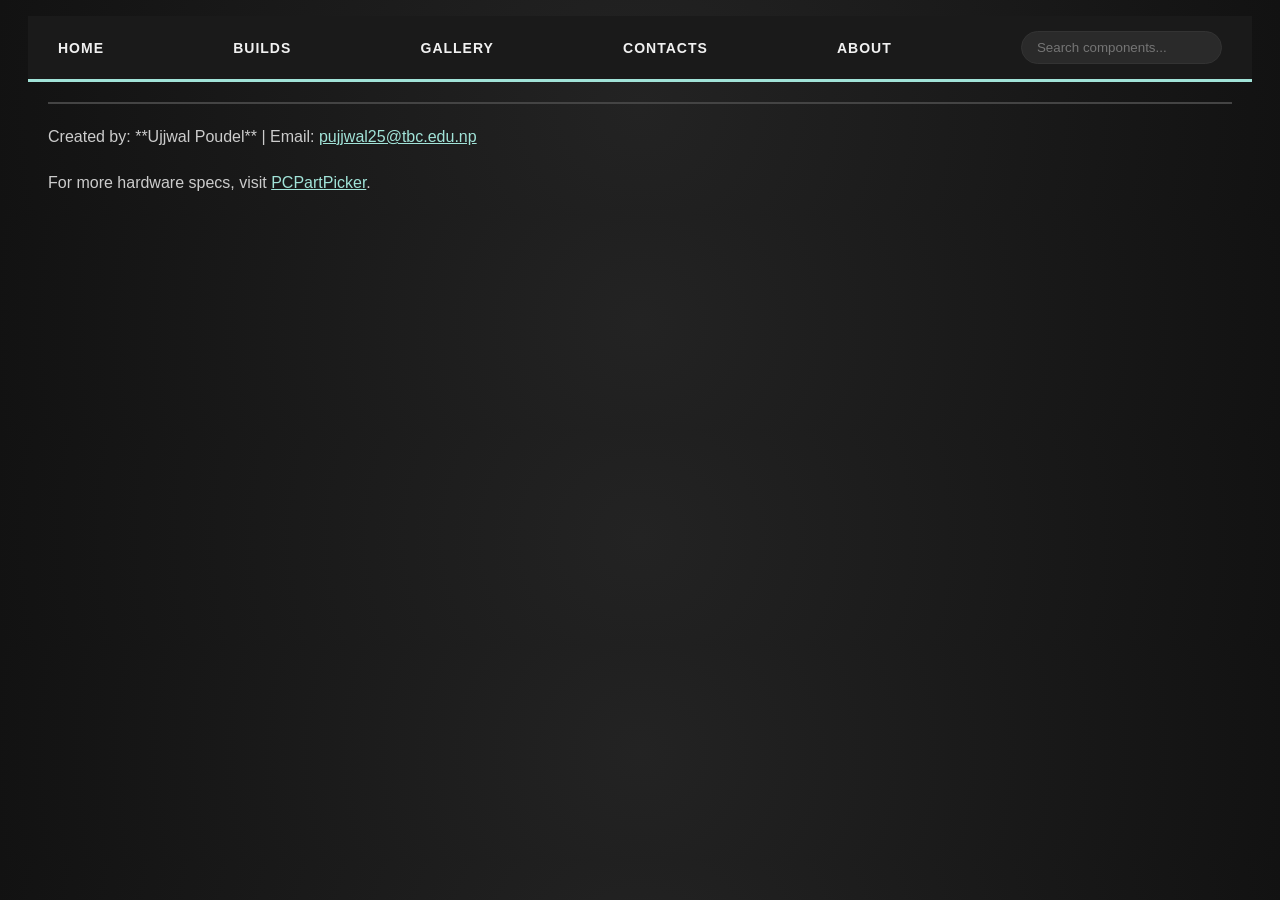
==== about.html @ 4521c105 "Table Made in builds.html | Footers added along all pages" ====
<!DOCTYPE html>
<html lang="en">
<head>
    <meta charset="UTF-8">
    <meta name="viewport" content="width=device-width, initial-scale=1.0">
    <link rel="icon" type="image/x-icon" href="Logo.png">
    <title>TechSpace</title>
    <link rel="stylesheet" href="style.css">
</head>
<body>
    <div class="container">
        <header>
        <nav>
        <ul class="nav">
            <li><a href="index.html">Home</a></li>
            <li><a href="build.html">Builds</a></li>
            <li><a href="gallery.html">Gallery</a></li>
            <li><a href="contact.html">Contacts</a></li>
            <li><a href="about.html">About</a></li>
            <li class="search-bar">
                <input type="text" placeholder="Search components...">
            </li>
        </ul>
        </nav>
        </header>

        <main></main>
        <footer>
            <div class="container">
            <hr style="border: 0.5px solid #444; margin: 20px 0;">
            <p>Created by: **Ujjwal Poudel** | Email: <a href="mailto:your-email@example.com" style="color: #A1E3D8;">pujjwal25@tbc.edu.np</a></p>
            <p>For more hardware specs, visit <a href="https://www.pcpartpicker.com" target="_blank" style="color: #A1E3D8;">PCPartPicker</a>.</p>
            </div>
        </footer>
        </div>
</body>
</html>
---- style.css ----
.container {
    max-width: 1320px;
    margin: 0 auto;
    padding: 0 20px;
}

body {
    background: radial-gradient(circle, #232323 0%, #121212 100%);
    color: #e0e0e0;
    font-family: 'Segoe UI', Tahoma, Geneva, Verdana, sans-serif;
}

.nav {
    display: flex;
    justify-content: space-between;
    align-items: center;
    list-style: none;
    padding: 15px 30px;
    background-color: #1a1a1a;
    border-bottom: 3px solid#A1E3D8;
    margin-bottom: 20px;

}

.nav li a{
    text-decoration: none;
    color: #f1f1f1;
    font-weight: bold;
    text-transform: uppercase;
    transition: 0.3s;
    font-size: 14px;
    letter-spacing: 1px;
}

.search-bar input{
    padding: 8px 15px;
    border-radius: 20px;
    border: none;
    background-color: #2a2a2a;
    color: white;
    outline: none;
    border: 1px solid #333;
}

.nav a:hover {
    color:#A1E3D8;
}

.slider {
    width: 100%;
    height: 400px;
    position: relative;
    overflow: hidden;
    background-color: #000;
}

.slider img {
    width: 100%;
    height: 100%;
    object-fit: cover;
    opacity: 0.6;
    transition: opacity 1s ease-in-out;
}

.slide-content {
    position: absolute;
    top: 50%;
    left: 50%;
    transform: translate(-50%, -50%);
    color: #fff;
    text-align: center;
}

.slide-content h1 {
    font-size: 48px;
    margin-bottom: 20px;
    border-left: 5px solid #A1E3D8;
    padding-left: 15px;
}

.Buttons a {
    display: inline-block;
    padding: 12px 25px;
    margin: 10px 5px;
    text-decoration: none;
    font-weight: bold;
    border-radius: 5px;
    transition: 0.3s;
}

.btn-primary {
    background-color: #A1E3D8;
    color: #1a1a1a;
}

.btn-secondary {
    background-color: transparent;
    color: #A1E3D8;
    border: 2px solid #A1E3D8;
}

.Buttons a:hover {
    transform: scale(1.05);
    background-color: white;
    color: #1a1a1a;
    border-color: white;
}

table {
    width: 100%;
    border-collapse: collapse;
    margin-bottom: 20px;
}

th{
    background-color: #A1E3D8;
    color: #1a1a1a;
    padding: 15px;
    text-transform: uppercase;
}

td{
    padding: 12px;
    border: 1px solid #444;
    text-align: center;
    color: #f1f1f1;
}

td:hover {
    background-color: #333;
}

h2{
    color: #A1E3D8;
    margin-top: 30px;
}

p{
    color: #ccc;
    line-height: 1.6;
    margin-bottom: 20px;
}
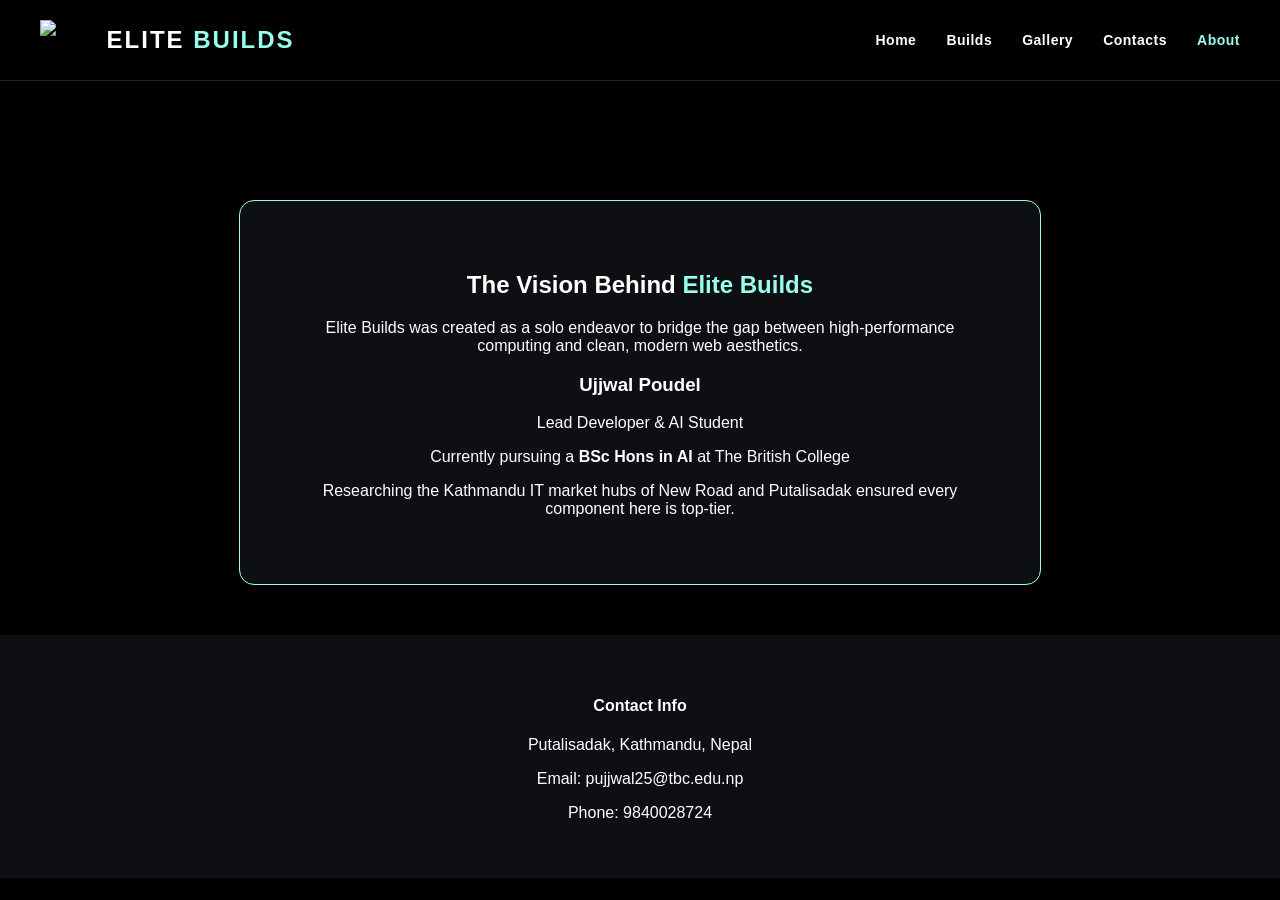
==== commit 515566de: "Majority part Completed and revised" ====
--- a/about.html
+++ b/about.html
@@ -3,35 +3,46 @@
 <head>
     <meta charset="UTF-8">
     <meta name="viewport" content="width=device-width, initial-scale=1.0">
-    <link rel="icon" type="image/x-icon" href="Logo.png">
-    <title>TechSpace</title>
+    <title>Elite Builds | About Us</title>
     <link rel="stylesheet" href="style.css">
 </head>
-<body>
-    <div class="container">
-        <header>
-        <nav>
-        <ul class="nav">
-            <li><a href="index.html">Home</a></li>
-            <li><a href="build.html">Builds</a></li>
-            <li><a href="gallery.html">Gallery</a></li>
-            <li><a href="contact.html">Contacts</a></li>
-            <li><a href="about.html">About</a></li>
-            <li class="search-bar">
-                <input type="text" placeholder="Search components...">
-            </li>
-        </ul>
-        </nav>
-        </header>
 
-        <main></main>
-        <footer>
-            <div class="container">
-            <hr style="border: 0.5px solid #444; margin: 20px 0;">
-            <p>Created by: **Ujjwal Poudel** | Email: <a href="mailto:your-email@example.com" style="color: #A1E3D8;">pujjwal25@tbc.edu.np</a></p>
-            <p>For more hardware specs, visit <a href="https://www.pcpartpicker.com" target="_blank" style="color: #A1E3D8;">PCPartPicker</a>.</p>
+ <header>
+          <nav class="navbar">
+        <div class="nav-container">
+            <div class="logo">
+                <div class="logo">
+                <img src="Logowhite-nobg.png" alt="Logo"></div  >
+                <span class="company-name">ELITE <span class="highlight">BUILDS</span></span>
             </div>
-        </footer>
+            <ul class="nav-links">
+                <li><a href="index.html">Home</a></li>
+                <li><a href="build.html">Builds</a></li>
+                <li><a href="gallery.html">Gallery</a></li>
+                <li><a href="contact.html">Contacts</a></li>
+                <li><a href="about.html" class="active">About</a></li>
+            </ul>
         </div>
-</body>
+    </nav>
+    </header>
+
+<main class="about-main">
+    
+        <section class="about-content-box">
+            
+                <h2>The Vision Behind <span class="highlight">Elite Builds</span></h2>
+                <p>Elite Builds was created as a solo endeavor to bridge the gap between high-performance computing and clean, modern web aesthetics.</p>
+                <h3>Ujjwal Poudel</h3>
+                <p class="role">Lead Developer & AI Student</p>
+                <p>Currently pursuing a <strong>BSc Hons in AI</strong> at The British College</p>
+                <p>Researching the Kathmandu IT market hubs of New Road and Putalisadak ensured every component here is top-tier.</p>
+        </section>
+    </div>
+</main>
+<div class="footer-section">
+            <h4><b>Contact Info</b></h4>
+            <p>Putalisadak, Kathmandu, Nepal</p>
+            <p>Email: pujjwal25@tbc.edu.np</p>
+            <p>Phone: 9840028724</p>
+        </div>
 </html>
--- a/style.css
+++ b/style.css
@@ -1,142 +1,580 @@
-.container {
-    max-width: 1320px;
+html {
+    scroll-behavior: smooth;
+}
+
+body {
+    margin: 0;
+    font-family: 'Segoe UI', sans-serif;
+    background-color: #000;   
+    padding-top: 80px;  
+           
+}
+
+.navbar {
+    background-color: rgba(0, 0, 0, 0.95); 
+    border-bottom: 1px solid #222;
+    padding: 15px 0;
+    position: fixed;
+    left: 0; 
+    z-index: 9999;  
+    top: 0;
+    width: 100%;
+      }
+
+.nav-container {
+    max-width: 1200px; 
+    margin: 0 auto;
+    display: flex;
+    justify-content: space-between;
+    align-items: center;
+    padding: 0 20px;
+}
+
+.logo {
+    display: flex;
+    align-items: center;
+    gap: 15px; 
+    
+}
+
+.logo img {
+    height: 40px; 
+    width: auto;
+}
+
+.company-name {
+    color: #fff;
+    font-size: 1.5rem;
+    font-weight: 800;
+    letter-spacing: 2px;
+    text-transform: uppercase;
+    font-family: 'Segoe UI', sans-serif; 
+}
+
+.nav-links {
+    display: flex;
+    list-style: none;
+    gap: 30px;
+}
+
+.nav-links a {
+    text-decoration: none;
+    color: #fff;
+    font-size: 14px;
+    font-weight: 600;
+    letter-spacing: 0.5px;
+    transition: color 0.3s ease;
+}
+
+
+.nav-links a:hover, 
+.nav-links a.active {
+    color: #98FFED; 
+}
+/* this marks the end of nav bar and start of the hero section */
+
+.hero {
+   background: linear-gradient(rgba(0, 0, 0, 0.4), rgba(0, 0, 0, 0.7)), url('pc.jpg');
+    background-size: cover;
+    background-position: center;
+    display: flex;
+    flex-direction: column;
+    justify-content: center; 
+    align-items: center;
+    text-align: center;
+    min-height: 100vh; 
+    color: white;
+    position: relative;
+
+}
+
+.hero-content h1 {
+    font-size: 4rem; 
+    margin: 0;
+    font-weight: 800;
+    text-transform: uppercase;
+    letter-spacing: 2px;
+}
+
+.hero-content p {
+    font-size: 1.2rem;
+    margin-top: 10px;
+    color: #ccc;
+}
+
+.hero-page {
+    position: absolute;
+    bottom: 30px; 
+    left: 0;           
+    right: 0;          
+    display: flex;
+    justify-content: center; 
+    align-items: center;
+    gap: 12px;
+    pointer-events: none; 
+}
+
+.hero-page .dot {
+    pointer-events: auto; 
+}
+
+.hero-btns {
+    margin-top: 30px;
+    display: flex;
+    gap: 20px;
+    justify-content: center;
+}
+
+.btn-primary {
+    background-color: #98FFED;
+    color: #000;
+    border: none;
+    padding: 15px 30px;
+    font-size: 16px;
+    font-weight: 700;
+    border-radius: 5px;
+    transition: 0.3s;
+    cursor: pointer;
+}
+
+.btn-secondary {
+    background: transparent;
+    color: #fff;
+    border: 2px solid #fff;
+    padding: 15px 30px;
+    font-size: 16px;
+    font-weight: 700;
+    border-radius: 5px;
+    cursor: pointer;
+    transition: 0.3s;
+}
+
+.btn-secondary:hover {
+    background: rgba(255, 255, 255, 0.1);
+}
+
+.dot {
+    width: 10px;
+    height: 10px;
+    border: 1px solid #fff;
+    border-radius: 50%;
+    display: inline-block;
+}
+
+.dot.active {
+    background-color: #98FFED;
+    border-color: #98FFED;
+}
+/*this marks the start of builds page */
+
+.featured-build {
+    background-color: #050505; 
+    padding: 80px 0;
+    color: white;
+}
+
+
+.build-flex {
+    display: flex;
+    align-items: center;
+    gap: 50px;
+    max-width: 1100px;
+    margin: 0 auto;
+}
+
+
+.build-image-container {
+    flex: 1;
+    position: relative;
+    padding: 10px;
+    border: 2px solid #98FFED; 
+    border-radius: 5px;
+    max-width: 400px;
+}
+
+.build-img {
+    width: 100%;
+    display: block;
+    border-radius: 3px;
+    box-shadow: 0 0 15px rgba(152, 255, 237, 0.3);
+}
+
+.build-text {
+    flex: 1.5;
+}
+
+.build-text h2 {
+    font-size: 2.5rem;
+    margin-bottom: 20px;
+    font-weight: 700;
+}
+
+.build-text p {
+    font-size: 1.1rem;
+    line-height: 1.6;
+    color: #ccc;
+    margin-bottom: 30px;
+}
+
+.btn-primary {
+    background-color: #98FFED;
+    color: #000;
+    padding: 12px 30px;
+    border: none;
+    border-radius: 8px;
+    font-weight: bold;
+    transition: 0.3s;
+}
+
+.btn-primary:hover {
+    background-color: #7ae6d2;
+
+}
+
+.build-image-container:hover {
+    transform: scale(1.02);
+    transition: all 0.4s ease;
+}
+
+/* index.html component section */
+.components-section {
+    background-color: #0d0f12; 
+    padding: 80px 0;
+    text-align: center;
+    color: white;
+}
+
+.section-header {
+    font-size: 2.2rem;
+    margin-bottom: 10px;
+    letter-spacing: 1px;
+}
+
+.highlight {
+    color: #98FFED; 
+}
+
+.header-underline {
+    width: 120px;
+    height: 4px;
+    background: linear-gradient(90deg, transparent, #98FFED, transparent);
+    margin: 0 auto 50px auto;
+    border-radius: 2px;
+}
+
+.components-grid {
+    display: grid;
+    grid-template-columns: repeat(auto-fit, minmax(250px, 1fr));
+    gap: 20px;
+    max-width: 1200px;
     margin: 0 auto;
     padding: 0 20px;
 }
 
-body {
-    background: radial-gradient(circle, #232323 0%, #121212 100%);
-    color: #e0e0e0;
-    font-family: 'Segoe UI', Tahoma, Geneva, Verdana, sans-serif;
-}
-
-.nav {
-    display: flex;
-    justify-content: space-between;
-    align-items: center;
-    list-style: none;
-    padding: 15px 30px;
-    background-color: #1a1a1a;
-    border-bottom: 3px solid#A1E3D8;
+.component-card {
+    background: #0d0f12;
+    border: 1px solid #98FFED; 
+    padding: 30px 20px;
+    transition: all 0.3s ease;
+    display: flex;
+    flex-direction: column;
+    align-items: center;
+}
+
+.component-card:hover {
+    transform: translateY(-10px);
+    box-shadow: 0 0 20px rgba(152, 255, 237, 0.4);
+}
+
+.icon-box img {
+    width: 80px; 
     margin-bottom: 20px;
-
-}
-
-.nav li a{
+    filter: drop-shadow(0 0 5px #98FFED);
+}
+
+.component-card h3 {
+    font-size: 1.1rem;
+    margin-bottom: 15px;
+    letter-spacing: 1px;
+}
+
+.component-card p {
+    font-size: 0.9rem;
+    color: #ccc;
+    line-height: 1.6;
+    margin-bottom: 25px;
+    text-align: left; 
+}
+
+
+.btn-outline {
     text-decoration: none;
-    color: #f1f1f1;
+    color: #98FFED;
+    border: 1px solid #98FFED;
+    padding: 8px 20px;
+    border-radius: 20px;
+    font-size: 0.8rem;
+    font-weight: bold;
+    transition: 0.3s;
+}
+
+.btn-outline:hover {
+    background: #98FFED;
+    color: #000;
+}
+/* component section end */
+
+.footer-section {
+    color: #fff;
+    text-align: center;
+    background: #0d0f12;
+    padding: 40px 0;
+}
+
+.gallery-header {
+    text-align: center;
+    padding: 100px 20px 40px;
+    background: #000;
+    color: white;
+}
+
+.gallery-container {
+    max-width: 1200px;
+    margin: 0 auto;
+    padding-bottom: 100%;
+}
+
+.gallery-grid {
+    display: grid;
+    grid-template-columns: repeat(auto-fill, minmax(300px, 1fr));
+    gap: 20px;
+}
+
+.gallery-item {
+    position: relative;
+    overflow: hidden;
+    border-radius: 8px;
+    border: 1px solid #222;
+    aspect-ratio: 1 / 1; /* Keeps them perfectly square */
+}
+
+.gallery-item img {
+    width: 100%;
+    height: 100%;
+    object-fit: cover;
+    transition: transform 0.5s ease;
+}
+
+.gallery-item:hover img {
+    transform: scale(1.1);
+}
+
+.gallery-item .overlay {
+    position: absolute;
+    bottom: -100%;
+    left: 0;
+    width: 100%;
+    height: 100%;
+    background: linear-gradient(transparent, rgba(152, 255, 237, 0.4));
+    display: flex;
+    align-items: flex-end;
+    justify-content: center;
+    padding-bottom: 20px;
+    transition: bottom 0.4s ease;
+}
+
+.gallery-item:hover .overlay {
+    bottom: 0;
+}
+
+.gallery-item .overlay span {
+    color: #fff;
     font-weight: bold;
     text-transform: uppercase;
+    letter-spacing: 1px;
+    text-shadow: 0 2px 10px rgba(0,0,0,0.8);
+}
+
+/*end of gallery, build.html continues */
+.builds-container {
+    max-width: 1200px;
+    margin: 50px auto;
+    padding: 0 20px;
+}
+
+.builds-grid {
+    display: grid;
+    grid-template-columns: repeat(auto-fill, minmax(350px, 1fr));
+    gap: 30px;
+}
+
+.build-card {
+    background: #0a0a0a;
+    border: 1px solid #222;
+    border-radius: 12px;
+    overflow: hidden;
+    position: relative;
+    transition: 0.3s ease;
+}
+
+.build-card:hover {
+    border-color: #98FFED; /* Your signature cyan */
+    transform: translateY(-5px);
+    box-shadow: 0 10px 30px rgba(152, 255, 237, 0.1);
+}
+
+.build-badge {
+    position: absolute;
+    top: 15px;
+    left: 15px;
+    background: #98FFED;
+    color: #000;
+    padding: 5px 12px;
+    font-size: 0.7rem;
+    font-weight: bold;
+    text-transform: uppercase;
+    border-radius: 4px;
+    z-index: 2;
+}
+
+.build-thumb {
+    width: 100%;
+    height: 250px;
+    object-fit: cover;
+    border-bottom: 1px solid #222;
+}
+
+.build-info {
+    padding: 25px;
+}
+
+.build-info h3 {
+    color: #fff;
+    margin-bottom: 15px;
+    letter-spacing: 1px;
+}
+
+.spec-list {
+    list-style: none;
+    padding: 0;
+    margin-bottom: 25px;
+}
+
+.spec-list li {
+    color: #aaa;
+    font-size: 0.9rem;
+    margin-bottom: 8px;
+    border-left: 2px solid #98FFED;
+    padding-left: 10px;
+}
+
+.price-action {
+    display: flex;
+    justify-content: space-between;
+    align-items: center;
+    border-top: 1px solid #222;
+    padding-top: 20px;
+}
+
+.price {
+    color: #98FFED;
+    font-weight: 800;
+    font-size: 1.2rem;
+}
+
+.btn-buy {
+    background: transparent;
+    color: #fff;
+    border: 1px solid #fff;
+    padding: 8px 20px;
+    border-radius: 5px;
+    cursor: pointer;
     transition: 0.3s;
-    font-size: 14px;
-    letter-spacing: 1px;
-}
-
-.search-bar input{
-    padding: 8px 15px;
-    border-radius: 20px;
-    border: none;
-    background-color: #2a2a2a;
-    color: white;
+}
+
+.btn-buy:hover {
+    background: #fff;
+    color: #000;
+}
+
+
+/*This portion includes changes made in about us */
+.about-main {
+    display: flex;
+    justify-content: center; 
+    align-items: center;   
+    padding: 20px;
+    margin-top: 100px;
+    padding-bottom: 50px;
+}
+
+.about-content-box {
+    background: #0d0f12;
+    color: white;
+    border: 1px solid #98FFED; 
+    padding: 50px;
+    max-width: 700px;
+    width: 100%;
+    text-align: center;
+    border-radius: 15px;
+}
+
+/*This portion includes changes made in contact.html */
+
+.center-main {
+    display: flex;
+    justify-content: center;
+    align-items: center;
+    min-height: calc(100vh - 80px);
+    padding: 20px;
+}
+
+.contact-box {
+    background: #0d0f12;
+    border: 1px solid #98FFED;
+    padding: 40px;
+    border-radius: 15px;
+    width: 100%;
+    max-width: 600px;
+    text-align: center;
+}
+
+.form-table {
+    width: 100%;
+    margin-top: 30px;
+    border-collapse: separate;
+    border-spacing: 0 15px; 
+}
+
+.form-table td {
+    text-align: left;
+    color: #ccc;
+}
+
+.form-table td:first-child {
+    width: 30%;
+    font-weight: bold;
+}
+
+
+input, select, textarea {
+    width: 100%;
+    background: #1a1c20;
+    border: 1px solid #333;
+    padding: 10px;
+    color: #fff;
+    border-radius: 5px;
     outline: none;
-    border: 1px solid #333;
-}
-
-.nav a:hover {
-    color:#A1E3D8;
-}
-
-.slider {
-    width: 100%;
-    height: 400px;
-    position: relative;
-    overflow: hidden;
-    background-color: #000;
-}
-
-.slider img {
-    width: 100%;
-    height: 100%;
-    object-fit: cover;
-    opacity: 0.6;
-    transition: opacity 1s ease-in-out;
-}
-
-.slide-content {
-    position: absolute;
-    top: 50%;
-    left: 50%;
-    transform: translate(-50%, -50%);
-    color: #fff;
-    text-align: center;
-}
-
-.slide-content h1 {
-    font-size: 48px;
-    margin-bottom: 20px;
-    border-left: 5px solid #A1E3D8;
-    padding-left: 15px;
-}
-
-.Buttons a {
-    display: inline-block;
-    padding: 12px 25px;
-    margin: 10px 5px;
-    text-decoration: none;
-    font-weight: bold;
-    border-radius: 5px;
-    transition: 0.3s;
-}
-
-.btn-primary {
-    background-color: #A1E3D8;
-    color: #1a1a1a;
-}
-
-.btn-secondary {
-    background-color: transparent;
-    color: #A1E3D8;
-    border: 2px solid #A1E3D8;
-}
-
-.Buttons a:hover {
-    transform: scale(1.05);
-    background-color: white;
-    color: #1a1a1a;
-    border-color: white;
-}
-
-table {
-    width: 100%;
-    border-collapse: collapse;
-    margin-bottom: 20px;
-}
-
-th{
-    background-color: #A1E3D8;
-    color: #1a1a1a;
-    padding: 15px;
-    text-transform: uppercase;
-}
-
-td{
-    padding: 12px;
-    border: 1px solid #444;
-    text-align: center;
-    color: #f1f1f1;
-}
-
-td:hover {
-    background-color: #333;
-}
-
-h2{
-    color: #A1E3D8;
-    margin-top: 30px;
-}
-
-p{
-    color: #ccc;
-    line-height: 1.6;
-    margin-bottom: 20px;
+}
+
+input:focus, select:focus, textarea:focus {
+    border-color: #98FFED;
+}
+
+.contact-box h2{
+    color: white;
+}
+
+.contact-box p{
+    color: white;
 }
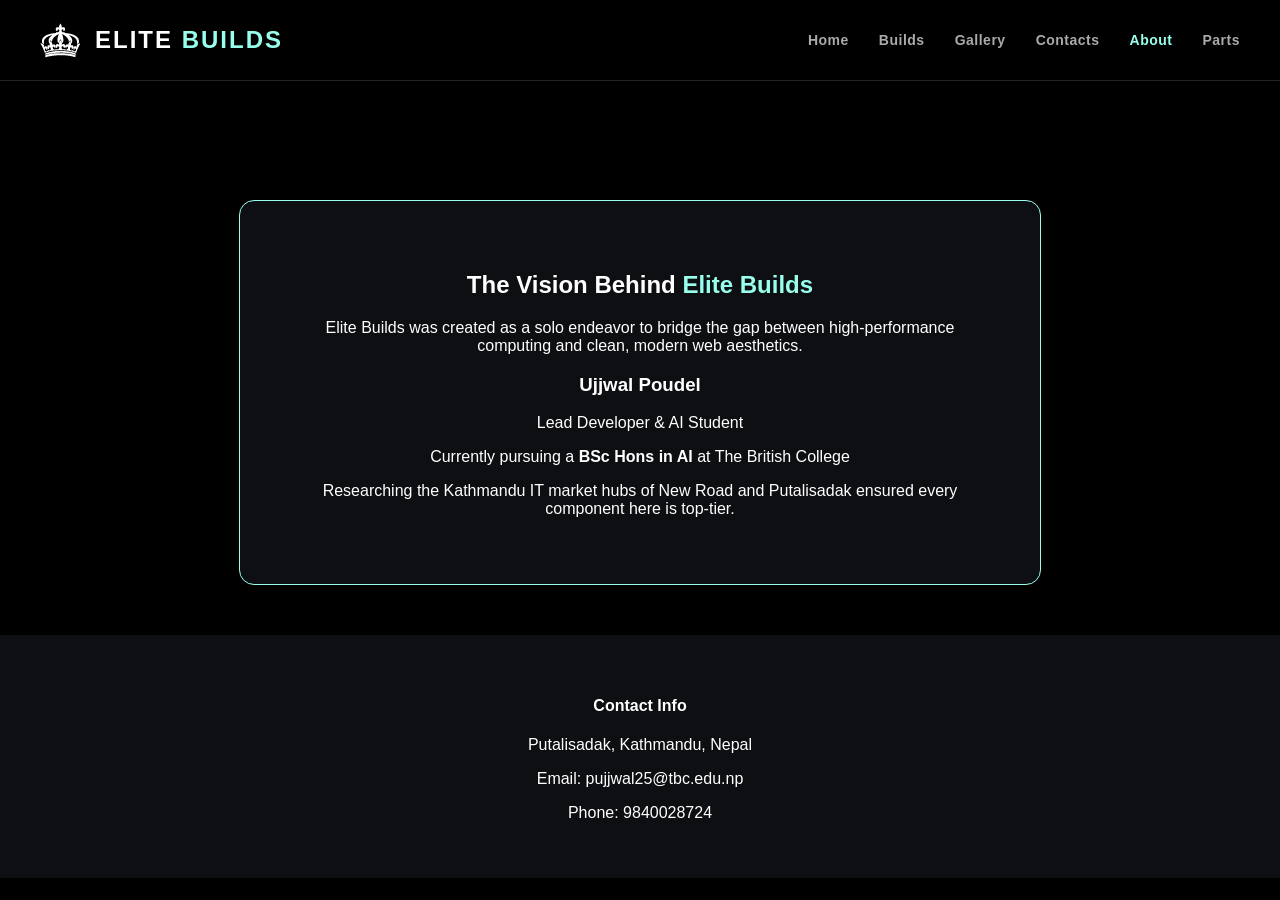
==== commit 603eb2cb: "major changes made and bugs fixed | new parts.html made for browsing through parts" ====
--- a/about.html
+++ b/about.html
@@ -12,7 +12,7 @@
         <div class="nav-container">
             <div class="logo">
                 <div class="logo">
-                <img src="Logowhite-nobg.png" alt="Logo"></div  >
+                <img src="Assests/Logowhite-nobg.png" alt="Logo"></div  >
                 <span class="company-name">ELITE <span class="highlight">BUILDS</span></span>
             </div>
             <ul class="nav-links">
@@ -21,6 +21,7 @@
                 <li><a href="gallery.html">Gallery</a></li>
                 <li><a href="contact.html">Contacts</a></li>
                 <li><a href="about.html" class="active">About</a></li>
+                <li><a href="parts.html">Parts</a></li>
             </ul>
         </div>
     </nav>
--- a/style.css
+++ b/style.css
@@ -19,7 +19,9 @@
     z-index: 9999;  
     top: 0;
     width: 100%;
+
       }
+
 
 .nav-container {
     max-width: 1200px; 
@@ -59,7 +61,7 @@
 
 .nav-links a {
     text-decoration: none;
-    color: #fff;
+    color: #aaa;
     font-size: 14px;
     font-weight: 600;
     letter-spacing: 0.5px;
@@ -70,11 +72,12 @@
 .nav-links a:hover, 
 .nav-links a.active {
     color: #98FFED; 
+    font-weight: 700;
 }
 /* this marks the end of nav bar and start of the hero section */
 
 .hero {
-   background: linear-gradient(rgba(0, 0, 0, 0.4), rgba(0, 0, 0, 0.7)), url('pc.jpg');
+   background: linear-gradient(rgba(0, 0, 0, 0.4), rgba(0, 0, 0, 0.7)), url('Assests/pc2.jpg');
     background-size: cover;
     background-position: center;
     display: flex;
@@ -102,21 +105,8 @@
     color: #ccc;
 }
 
-.hero-page {
-    position: absolute;
-    bottom: 30px; 
-    left: 0;           
-    right: 0;          
-    display: flex;
-    justify-content: center; 
-    align-items: center;
-    gap: 12px;
-    pointer-events: none; 
-}
-
-.hero-page .dot {
-    pointer-events: auto; 
-}
+
+
 
 .hero-btns {
     margin-top: 30px;
@@ -147,6 +137,7 @@
     border-radius: 5px;
     cursor: pointer;
     transition: 0.3s;
+    text-decoration: none;
 }
 
 .btn-secondary:hover {
@@ -341,7 +332,7 @@
 .gallery-container {
     max-width: 1200px;
     margin: 0 auto;
-    padding-bottom: 100%;
+    padding: 0 20px 100px 20px;
 }
 
 .gallery-grid {
@@ -355,7 +346,7 @@
     overflow: hidden;
     border-radius: 8px;
     border: 1px solid #222;
-    aspect-ratio: 1 / 1; /* Keeps them perfectly square */
+    aspect-ratio: 1 / 1; 
 }
 
 .gallery-item img {
@@ -577,4 +568,74 @@
 
 .contact-box p{
     color: white;
+}
+/* Beginning of parts.html*/
+.parts-section {
+    padding: 60px 80px;
+    background: #0d0d0d;
+    color: white;
+    text-align: center;
+}
+
+.parts-section h2 {
+    font-size: 32px;
+    margin-bottom: 30px;
+}
+
+
+.slider-container {
+    position: relative;
+    display: flex;
+    align-items: center;
+}
+
+
+.parts-slider {
+    display: flex;
+    gap: 20px;
+    overflow: hidden;
+    scroll-behavior: smooth;
+}
+
+
+.part-card {
+    min-width: 250px;
+    height: 300px;
+    background: #1a1a1a;
+    border-radius: 15px;
+    padding: 20px;
+    flex-shrink: 0;
+    transition: 0.3s;
+}
+
+.part-card img {
+    width: 100%;
+    height: 180px;
+    object-fit: contain;
+}
+
+.part-card:hover {
+    transform: scale(1.05);
+    background: #222;
+}
+
+
+.slider-btn {
+    background: rgba(255,255,255,0.1);
+    border: none;
+    color: #7ae6d2;
+    font-size: 24px;
+    padding: 10px;
+    cursor: pointer;
+    border-radius: 50%;
+    position: absolute;
+    z-index: 2;
+}
+
+.left {
+    left: -20px;
+}
+
+.right {
+    right: -20px;
 }
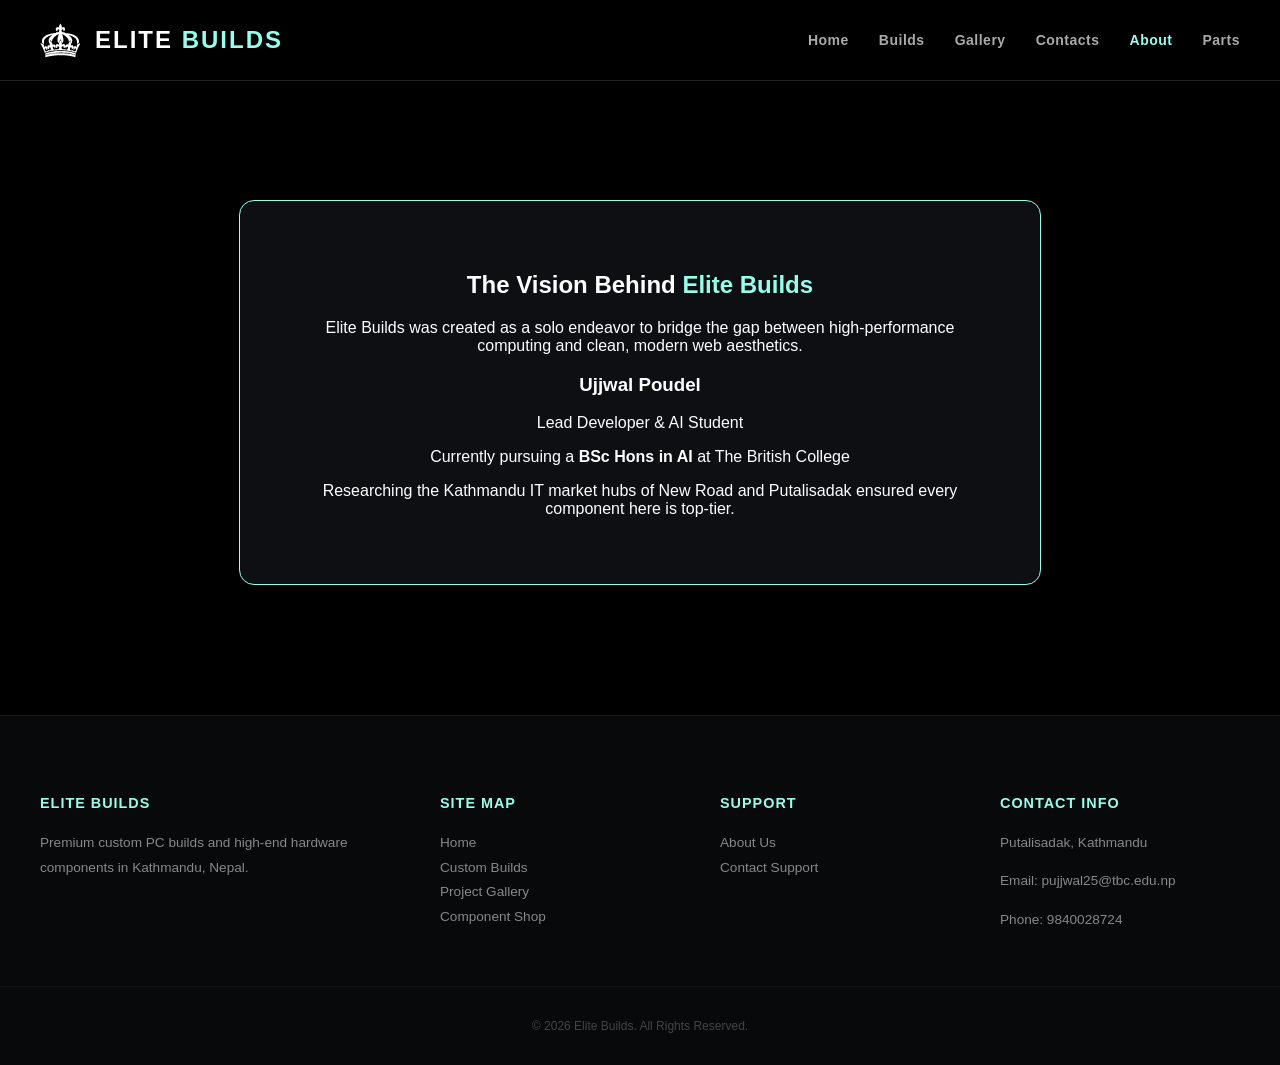
==== commit c72ef926: "Minor improvements made | footer expanded" ====
--- a/about.html
+++ b/about.html
@@ -40,10 +40,40 @@
         </section>
     </div>
 </main>
-<div class="footer-section">
-            <h4><b>Contact Info</b></h4>
-            <p>Putalisadak, Kathmandu, Nepal</p>
+<footer class="main-footer">
+    <div class="footer-container">
+        <div class="footer-col">
+            <h4 class="footer-logo">ELITE <span class="highlight">BUILDS</span></h4>
+            <p class="footer-desc">Premium custom PC builds and high-end hardware components in Kathmandu, Nepal.</p>
+        </div>
+
+        <div class="footer-col">
+            <h4>Site Map</h4>
+            <ul>
+                <li><a href="index.html">Home</a></li>
+                <li><a href="build.html">Custom Builds</a></li>
+                <li><a href="gallery.html">Project Gallery</a></li>
+                <li><a href="parts.html">Component Shop</a></li>
+            </ul>
+        </div>
+
+        <div class="footer-col">
+            <h4>Support</h4>
+            <ul>
+                <li><a href="about.html">About Us</a></li>
+                <li><a href="contact.html">Contact Support</a></li>
+            </ul>
+        </div>
+
+        <div class="footer-col">
+            <h4>Contact Info</h4>
+            <p>Putalisadak, Kathmandu</p>
             <p>Email: pujjwal25@tbc.edu.np</p>
             <p>Phone: 9840028724</p>
         </div>
+    </div>
+    <div class="footer-bottom">
+        <p>&copy; 2026 Elite Builds. All Rights Reserved.</p>
+    </div>
+</footer>
 </html>
--- a/style.css
+++ b/style.css
@@ -125,6 +125,7 @@
     border-radius: 5px;
     transition: 0.3s;
     cursor: pointer;
+    text-decoration: none;
 }
 
 .btn-secondary {
@@ -136,7 +137,6 @@
     font-weight: 700;
     border-radius: 5px;
     cursor: pointer;
-    transition: 0.3s;
     text-decoration: none;
 }
 
@@ -314,14 +314,6 @@
     color: #000;
 }
 /* component section end */
-
-.footer-section {
-    color: #fff;
-    text-align: center;
-    background: #0d0f12;
-    padding: 40px 0;
-}
-
 .gallery-header {
     text-align: center;
     padding: 100px 20px 40px;
@@ -638,4 +630,100 @@
 
 .right {
     right: -20px;
-}+}
+
+
+.main-footer {
+    background: #08090a; 
+    border-top: 1px solid #1a1c20;
+    padding: 60px 0 20px;
+    margin-top: 80px; 
+}
+
+.footer-container {
+    max-width: 1200px;
+    margin: 0 auto;
+    display: grid;
+    grid-template-columns: 1.5fr 1fr 1fr 1fr; 
+    gap: 40px;
+    padding: 0 40px;
+}
+
+.footer-col h4 {
+    color: #98FFED;
+    text-transform: uppercase;
+    margin-bottom: 20px;
+    font-size: 0.9rem;
+    letter-spacing: 1px;
+}
+
+.footer-col p, .footer-col li {
+    color: #888;
+    font-size: 0.85rem;
+    line-height: 1.8;
+}
+
+.footer-col ul {
+    list-style: none;
+    padding: 0;
+}
+
+.footer-col ul li a {
+    text-decoration: none;
+    color: #888;
+    transition: 0.3s;
+}
+
+.footer-col ul li a:hover {
+    color: #98FFED;
+    padding-left: 5px; 
+}
+
+.footer-bottom {
+    text-align: center;
+    border-top: 1px solid #111;
+    margin-top: 40px;
+    padding-top: 20px;
+    font-size: 0.75rem;
+    color: #444;
+}
+/*This marks continuation of parts.html | table*/
+
+.specs-section {
+    padding: 60px 0;
+    max-width: 1200px;
+    margin: 0 auto;
+}
+
+.table-wrapper {
+    border-radius: 12px;
+    border: 1px solid #222;
+}
+
+.specs-table {
+    width: 100%;
+    border-collapse: collapse;
+    background: #0d0f12;
+    color: #ccc;
+    font-size: 0.9rem;
+}
+
+.specs-table th {
+    background: #1a1c20;
+    color: #98FFED;
+    padding: 20px;
+    text-align: left;
+    text-transform: uppercase;
+    letter-spacing: 1px;
+}
+
+.specs-table td {
+    padding: 15px 20px;
+    border-bottom: 1px solid #1a1c20;
+}
+
+.specs-table tr:hover {
+    background: rgba(152, 255, 237, 0.05);
+    color: #fff;
+    transition: 0.2s;
+}
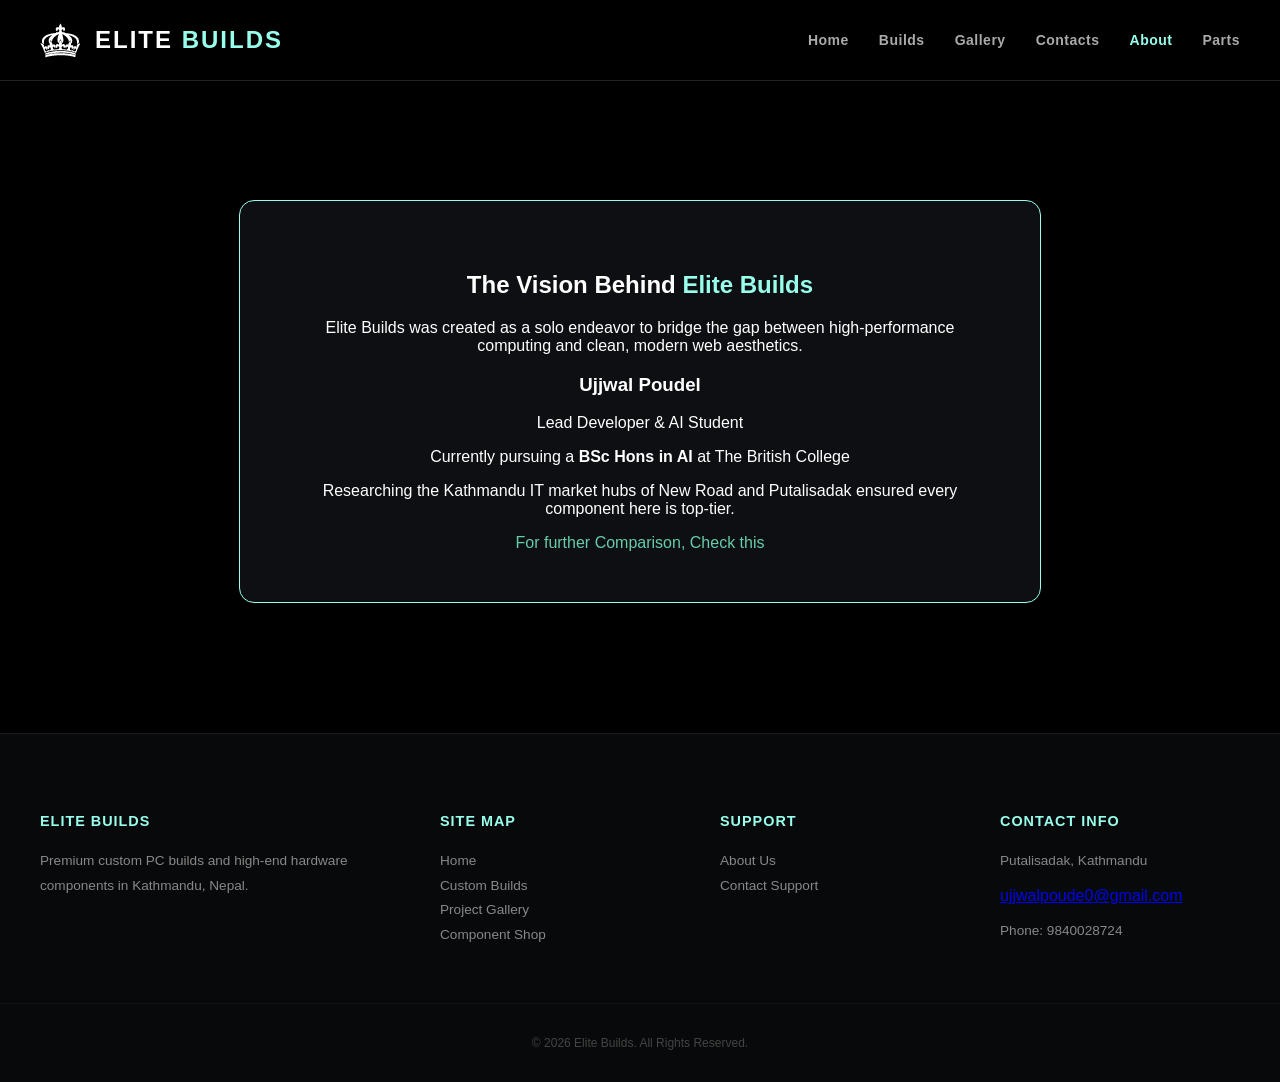
==== commit 79b8b513: "Minor changes in footer | new image added in index | Table reworked" ====
--- a/about.html
+++ b/about.html
@@ -37,6 +37,7 @@
                 <p class="role">Lead Developer & AI Student</p>
                 <p>Currently pursuing a <strong>BSc Hons in AI</strong> at The British College</p>
                 <p>Researching the Kathmandu IT market hubs of New Road and Putalisadak ensured every component here is top-tier.</p>
+                <a href="https://pcpartpicker.com/" target="_blank">For further Comparison, Check this</a>
         </section>
     </div>
 </main>
@@ -68,7 +69,7 @@
         <div class="footer-col">
             <h4>Contact Info</h4>
             <p>Putalisadak, Kathmandu</p>
-            <p>Email: pujjwal25@tbc.edu.np</p>
+              <a href="mailto:ujjwalpoude0@gmail.com" target="_blank">ujjwalpoude0@gmail.com</a>
             <p>Phone: 9840028724</p>
         </div>
     </div>
--- a/style.css
+++ b/style.css
@@ -7,6 +7,8 @@
     font-family: 'Segoe UI', sans-serif;
     background-color: #000;   
     padding-top: 80px;  
+    max-width: 1320px;
+    margin:auto;
            
 }
 
@@ -722,8 +724,8 @@
     border-bottom: 1px solid #1a1c20;
 }
 
-.specs-table tr:hover {
-    background: rgba(152, 255, 237, 0.05);
-    color: #fff;
-    transition: 0.2s;
-}
+/*About page link additon */
+.about-content-box a{
+    text-decoration: none;
+    color: mediumaquamarine;
+}
